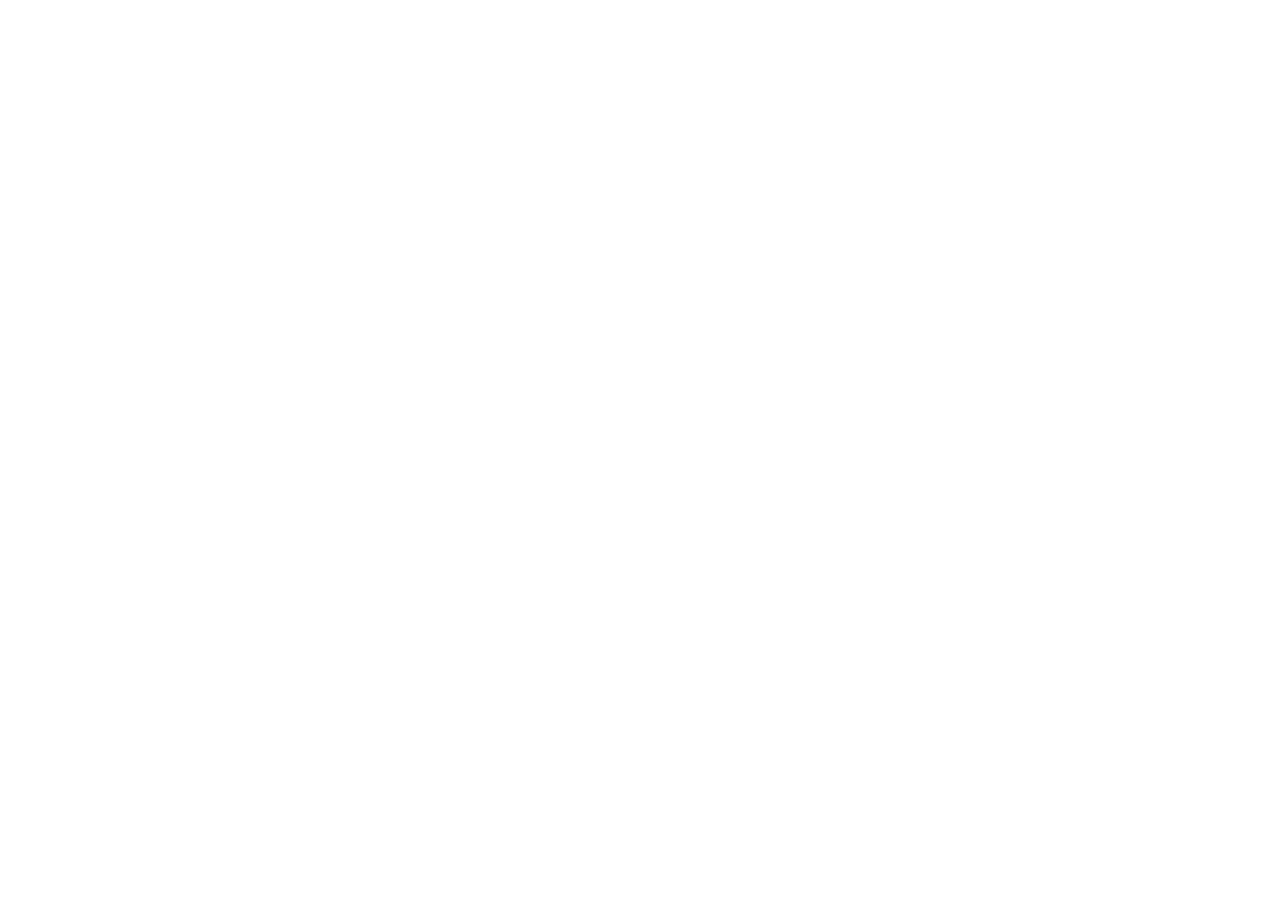
==== graph/2d.html @ 6148da13 "2d working okay" ====
<!DOCTYPE html>
<meta charset="utf-8">
<html>
<head>
<style>

.links line {
  stroke: #999;
  stroke-opacity: 0.6;
}

.nodes circle {
  stroke: #fff;
  stroke-width: 1.5px;
}


text {
  font-family: sans-serif;
  font-size: 10px;
  color: green;
}

body { margin: 0; }

</style>
<script src="https://d3js.org/d3.v4.min.js"></script>
</head>
<body>
</body>
<script>


width = window.innerWidth;
height = window.innerHeight;

d3.select('body')
  .append("svg")
  .attr("width", width)
  .attr("height", height);

var svg = d3.select("svg");

size_scale = d3.scaleLinear()
  .domain([1, 200])
  .range([4,30])

node_size = d => size_scale(d.val);

node_colour = d => {
  switch(d.type) {
    case 'Republican': return 'red';
    case 'Democrat': return 'blue';
    default: return 'black'
  }
}

node_label = d => d.name;
node_title = d => d.description;


d3.json('../output/us-congress.json', (error, graph) => {
  var link_force = d3.forceLink(graph.links).id(d => d.id)

  var g = svg.append("g").attr("class", "everything");

  var link = g.append("g")
    .attr("class", "links")
    .selectAll("line")
    .data(graph.links)
    .enter().append("line")
    .attr("stroke-width", 1)
    .style("stroke", 'black')
    .style("stroke-opacity", 0.05);

  var circle = g.append('g')
      .attr('class', 'nodes')
    .selectAll('circle')
      .data(graph.nodes)
    .enter().append('circle')
      .attr("r", node_size)
      .attr("fill", node_colour);


  var drag_handler = d3.drag()
    .on("start", d => {
        if (!d3.event.active) simulation.alphaTarget(0.3).restart();
        d.fx = d.x;
        d.fy = d.y; })
    .on("drag", d => {
        d.fx = d3.event.x;
        d.fy = d3.event.y; })
    .on("end", d => {
        if (!d3.event.active) simulation.alphaTarget(0);
        d.fx = null;
        d.fy = null;});

  drag_handler(circle);

  tickActions = () => {
    circle
      .attr("cx", d => d.x)
      .attr("cy", d => d.y);
    link
      .attr("x1", d => d.source.x)
      .attr("y1", d => d.source.y)
      .attr("x2", d => d.target.x)
      .attr("y2", d => d.target.y);
  }

  var simulation = d3.forceSimulation()
  	.nodes(graph.nodes)
    .force("charge_force", d3.forceManyBody())
    .force("center_force", d3.forceCenter(width / 2, height / 2))
    .force("links", link_force)
    .on("tick", tickActions);

  zoom_actions = () => {
    g.attr("transform", d3.event.transform)
  }

  var zoom_handler = d3.zoom().on("zoom", zoom_actions);

  zoom_handler(svg);


});


// TODO: http://www.puzzlr.org/force-graphs-with-d3/

</script>
</html>
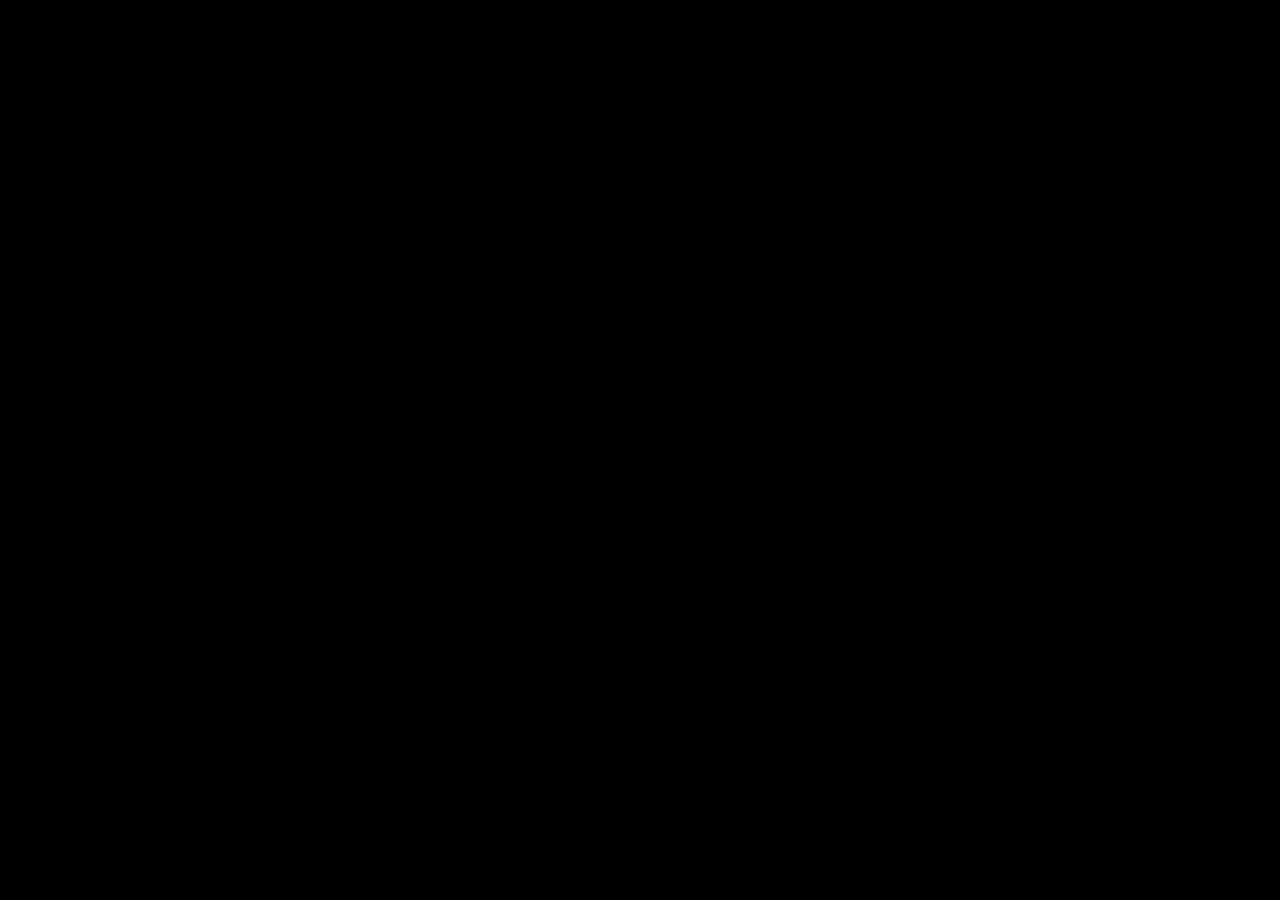
==== commit f988afb9: "images and collision avoidance" ====
--- a/graph/2d.html
+++ b/graph/2d.html
@@ -1,8 +1,12 @@
 <!DOCTYPE html>
 <meta charset="utf-8">
 <html>
-<head>
-<style>
+  <head>
+    <style>
+
+body {
+  margin: 0;
+  background: black; }
 
 .links line {
   stroke: #999;
@@ -14,22 +18,19 @@
   stroke-width: 1.5px;
 }
 
-
 text {
   font-family: sans-serif;
-  font-size: 10px;
-  color: green;
+  font-size: 8px;
 }
 
-body { margin: 0; }
+    </style>
+    <script src="https://d3js.org/d3.v4.min.js"></script>
+  </head>
+  <body></body>
+  <script>
 
-</style>
-<script src="https://d3js.org/d3.v4.min.js"></script>
-</head>
-<body>
-</body>
-<script>
-
+// TODO: arrows
+// TODO: centred labels
 
 width = window.innerWidth;
 height = window.innerHeight;
@@ -43,23 +44,29 @@
 
 size_scale = d3.scaleLinear()
   .domain([1, 200])
-  .range([4,30])
+  .range([4,50])
 
-node_size = d => size_scale(d.val);
 
-node_colour = d => {
-  switch(d.type) {
+party_colour = type => {
+  switch(type) {
     case 'Republican': return 'red';
     case 'Democrat': return 'blue';
-    default: return 'black'
+    default: return '#999'
   }
 }
 
+node_size = d => size_scale(d.val);
+image_size = d => size_scale(d.val) * 2;
+node_colour = d => party_colour(d.type)
 node_label = d => d.name;
 node_title = d => d.description;
+node_fill = d => d.image ? 'url(' + d.image + ')' : 'white';
+
 
 
 d3.json('../output/us-congress.json', (error, graph) => {
+  link_colour = d => party_colour(graph.nodes.find(n => n.id===d.source).type);
+
   var link_force = d3.forceLink(graph.links).id(d => d.id)
 
   var g = svg.append("g").attr("class", "everything");
@@ -70,17 +77,45 @@
     .data(graph.links)
     .enter().append("line")
     .attr("stroke-width", 1)
-    .style("stroke", 'black')
-    .style("stroke-opacity", 0.05);
+    .style("stroke", link_colour)
+    .style("stroke-opacity", 0.1);
 
-  var circle = g.append('g')
+
+  var defs = g.append('defs')
+  var imgPattern = defs.selectAll("pattern")
+    .data(graph.nodes)
+  	.enter()
+      .append("pattern")
+        .attr("id", d => d.id)
+        .attr("width", 1)
+        .attr("height", 1)
+        .attr("patternUnits", "objectBoundingBox")
+    	.append("image")
+    		.attr("x", 0)
+    		.attr("y", 0)
+    		.attr("width", image_size)
+        .attr("height", image_size)
+        .attr("xlink:href", d => d.image)
+
+  var elem = g.append('g')
       .attr('class', 'nodes')
     .selectAll('circle')
       .data(graph.nodes)
-    .enter().append('circle')
+    .enter()
+      .append('g')
+
+  var circle = elem
+    .append('circle')
       .attr("r", node_size)
-      .attr("fill", node_colour);
+      .style("fill", 'white')
+      // .style('fill', node_fill)
+      .style('stroke', node_colour)
+      .style('fill', d => 'url(#' + d.id + ')')
+    .append("title").text(d => d.name + ': ' + d.description);
 
+  // text = elem
+  //   .append('text')
+  //     .text(d => d.name)
 
   var drag_handler = d3.drag()
     .on("start", d => {
@@ -95,12 +130,11 @@
         d.fx = null;
         d.fy = null;});
 
-  drag_handler(circle);
+  drag_handler(elem);
 
   tickActions = () => {
-    circle
-      .attr("cx", d => d.x)
-      .attr("cy", d => d.y);
+    elem.attr('transform', d => 'translate(' + d.x + ',' + d.y + ')')
+
     link
       .attr("x1", d => d.source.x)
       .attr("y1", d => d.source.y)
@@ -112,6 +146,7 @@
   	.nodes(graph.nodes)
     .force("charge_force", d3.forceManyBody())
     .force("center_force", d3.forceCenter(width / 2, height / 2))
+    .force('collision', d3.forceCollide().radius(node_size))
     .force("links", link_force)
     .on("tick", tickActions);
 
@@ -123,11 +158,7 @@
 
   zoom_handler(svg);
 
-
 });
 
-
-// TODO: http://www.puzzlr.org/force-graphs-with-d3/
-
-</script>
+  </script>
 </html>
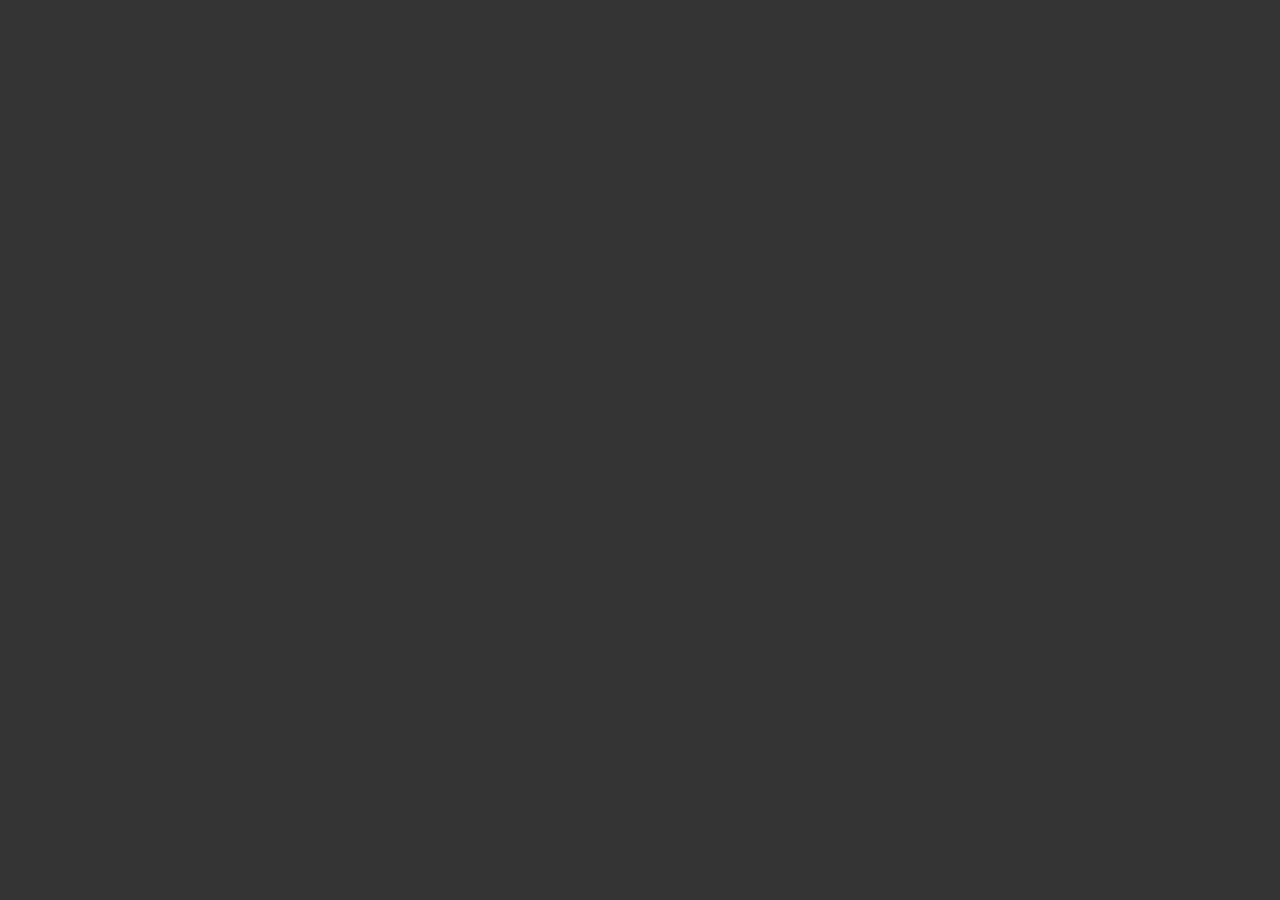
==== commit 868ef12f: "working fairly well" ====
--- a/graph/2d.html
+++ b/graph/2d.html
@@ -2,35 +2,18 @@
 <meta charset="utf-8">
 <html>
   <head>
-    <style>
-
-body {
-  margin: 0;
-  background: black; }
-
-.links line {
-  stroke: #999;
-  stroke-opacity: 0.6;
-}
-
-.nodes circle {
-  stroke: #fff;
-  stroke-width: 1.5px;
-}
-
-text {
-  font-family: sans-serif;
-  font-size: 8px;
-}
-
-    </style>
-    <script src="https://d3js.org/d3.v4.min.js"></script>
+    <link rel="stylesheet" type="text/css" href="style.css">
+    <script src="https://d3js.org/d3.v5.min.js"></script>
   </head>
   <body></body>
   <script>
 
-// TODO: arrows
+// TODO: arrows coloured
 // TODO: centred labels
+// TODO: button for turning links on and off
+// TODO: float over node to turn on its links for a while
+// TODO: download images
+// TODO: search
 
 width = window.innerWidth;
 height = window.innerHeight;
@@ -42,123 +25,167 @@
 
 var svg = d3.select("svg");
 
-size_scale = d3.scaleLinear()
-  .domain([1, 200])
-  .range([4,50])
+size_scale = d3
+  .scalePow()
+    .exponent(0.5)
+    .domain([0, 50])
+    .range([1,30])
 
 
 party_colour = type => {
   switch(type) {
-    case 'Republican': return 'red';
-    case 'Democrat': return 'blue';
-    default: return '#999'
+    case 'National': return 'blue';
+    case 'Labour': return 'red';
+    case 'NZ First': return 'black';
+    case 'Green': return 'green';
+    case 'Act': return 'yellow';
+    default: return '#888';
   }
 }
 
+link_source_node = (nodes, node) => nodes.find(n => n.id === node.source)
+node_links = (links, node) => links.filter(l => l.source===node.id)
+
 node_size = d => size_scale(d.val);
 image_size = d => size_scale(d.val) * 2;
-node_colour = d => party_colour(d.type)
+node_colour = d => party_colour(d.party)
 node_label = d => d.name;
-node_title = d => d.description;
+node_title = d => d.name + ': ' + d.description;
 node_fill = d => d.image ? 'url(' + d.image + ')' : 'white';
+link_text = d => d.last_text;
 
+d3
+  .json('../output/mps.json')
+  .then(graph => {
+    link_colour = d => party_colour(link_source_node(graph.nodes, d).party);
 
+    var g = svg.append("g")
+      .attr("class", "everything");
 
-d3.json('../output/us-congress.json', (error, graph) => {
-  link_colour = d => party_colour(graph.nodes.find(n => n.id===d.source).type);
+    var defs = g.append('defs')
 
-  var link_force = d3.forceLink(graph.links).id(d => d.id)
+    var imgPattern = defs.selectAll("pattern")
+      .data(graph.nodes)
+    	.enter()
+        .append("pattern")
+          .attr("id", d => d.id)
+          .attr("width", 1)
+          .attr("height", 1)
+          .attr("patternUnits", "objectBoundingBox")
+      	.append("image")
+      		.attr("x", 0)
+      		.attr("y", 0)
+      		.attr("width", image_size)
+          .attr("height", image_size)
+          .attr("xlink:href", d => d.image)
 
-  var g = svg.append("g").attr("class", "everything");
+    var arrows = defs.selectAll("marker") // https://jsfiddle.net/4xt5v51m/3/
+            .data(["end"])
+          .enter().append("svg:marker")
+            .attr("id", String)
+            .attr("viewBox", "0 -5 10 10")
+            .attr("refX", 0)
+            .attr("refY", 0.5)
+            .attr("markerWidth", 2)
+            .attr("markerHeight", 2)
+            .attr("orient", "auto")
+            .attr("fill", 'white')
+          .append("svg:path")
+            .attr("d", "M0,-5L10,0L0,5");
 
-  var link = g.append("g")
-    .attr("class", "links")
-    .selectAll("line")
-    .data(graph.links)
-    .enter().append("line")
-    .attr("stroke-width", 1)
-    .style("stroke", link_colour)
-    .style("stroke-opacity", 0.1);
-
-
-  var defs = g.append('defs')
-  var imgPattern = defs.selectAll("pattern")
-    .data(graph.nodes)
-  	.enter()
-      .append("pattern")
-        .attr("id", d => d.id)
-        .attr("width", 1)
-        .attr("height", 1)
-        .attr("patternUnits", "objectBoundingBox")
-    	.append("image")
-    		.attr("x", 0)
-    		.attr("y", 0)
-    		.attr("width", image_size)
-        .attr("height", image_size)
-        .attr("xlink:href", d => d.image)
-
-  var elem = g.append('g')
-      .attr('class', 'nodes')
-    .selectAll('circle')
-      .data(graph.nodes)
-    .enter()
-      .append('g')
-
-  var circle = elem
-    .append('circle')
-      .attr("r", node_size)
-      .style("fill", 'white')
-      // .style('fill', node_fill)
-      .style('stroke', node_colour)
-      .style('fill', d => 'url(#' + d.id + ')')
-    .append("title").text(d => d.name + ': ' + d.description);
-
-  // text = elem
-  //   .append('text')
-  //     .text(d => d.name)
-
-  var drag_handler = d3.drag()
-    .on("start", d => {
-        if (!d3.event.active) simulation.alphaTarget(0.3).restart();
-        d.fx = d.x;
-        d.fy = d.y; })
-    .on("drag", d => {
-        d.fx = d3.event.x;
-        d.fy = d3.event.y; })
-    .on("end", d => {
-        if (!d3.event.active) simulation.alphaTarget(0);
-        d.fx = null;
-        d.fy = null;});
-
-  drag_handler(elem);
-
-  tickActions = () => {
-    elem.attr('transform', d => 'translate(' + d.x + ',' + d.y + ')')
+    var link = g.append("g")
+      .attr("class", "links")
+      .selectAll("line")
+      .data(graph.links)
+      .enter()
+        .append("line")
+          .style("stroke", link_colour)
+          // .style("stroke-width", 0)
+          .attr("marker-end", "url(#end)")
 
     link
-      .attr("x1", d => d.source.x)
-      .attr("y1", d => d.source.y)
-      .attr("x2", d => d.target.x)
-      .attr("y2", d => d.target.y);
-  }
+      .append("title")
+      .text(link_text);
 
-  var simulation = d3.forceSimulation()
-  	.nodes(graph.nodes)
-    .force("charge_force", d3.forceManyBody())
-    .force("center_force", d3.forceCenter(width / 2, height / 2))
-    .force('collision', d3.forceCollide().radius(node_size))
-    .force("links", link_force)
-    .on("tick", tickActions);
+    var elem = g.append('g')
+        .attr('class', 'nodes')
+      .selectAll('circle')
+        .data(graph.nodes)
+      .enter()
+        .append('g')
 
-  zoom_actions = () => {
-    g.attr("transform", d3.event.transform)
-  }
+    var circle = elem
+      .append('circle')
+        .attr("r", node_size)
+        .style("fill", 'white')
+        .style('stroke', node_colour)
+        .style('fill', d => 'url(#' + d.id + ')')
+      .append("title").text(node_title);
 
-  var zoom_handler = d3.zoom().on("zoom", zoom_actions);
+    var drag_handler = d3.drag()
+      .on("start", d => {
+          if (!d3.event.active) simulation.alphaTarget(0.3).restart();
+          d.fx = d.x;
+          d.fy = d.y; })
+      .on("drag", d => {
+          d.fx = d3.event.x;
+          d.fy = d3.event.y; })
+      .on("end", d => {
+          if (!d3.event.active) simulation.alphaTarget(0);
+          d.fx = null;
+          d.fy = null;});
 
-  zoom_handler(svg);
+    drag_handler(elem);
 
-});
+    tick = () => {
+      elem.attr('transform', d => 'translate(' + d.x + ',' + d.y + ')')
+
+      var arrowLength = 2;  // https://stackoverflow.com/a/24313834/1876628
+      link.each(d => {
+        var nodeRadius = size_scale(d.target.val);
+        var x1 = d.source.x,
+            y1 = d.source.y,
+            x2 = d.target.x,
+            y2 = d.target.y,
+            angle = Math.atan2(y2 - y1, x2 - x1);
+        d.targetX = x2 - Math.cos(angle) * (nodeRadius + arrowLength);
+        d.targetY = y2 - Math.sin(angle) * (nodeRadius + arrowLength);
+      });
+
+      link
+        .attr("x1", d => d.source.x)
+        .attr("y1", d => d.source.y)
+        .attr("x2", d => d.targetX)
+        .attr("y2", d => d.targetY);
+
+      // link  // https://bl.ocks.org/BTKY/6c282b65246f8f46bb55aadc322db709
+      //   .attr("d", d => {
+      //     var dx = d.target.x - d.source.x,
+      //         dy = d.target.y - d.source.y,
+      //         dr = Math.sqrt(dx * dx + dy * dy);
+      //     return "M" +
+      //         d.source.x + "," +
+      //         d.source.y + "A" +
+      //         dr + "," + dr + " 0 0,1 " +
+      //         d.target.x + "," +
+      //         d.target.y;
+      //     });
+    }
+
+    var simulation = d3.forceSimulation()
+    	.nodes(graph.nodes)
+      .force('charge_force', d3.forceManyBody().strength(-50))
+      .force('center_force', d3.forceCenter(width / 2, height / 2))
+      .force('collision', d3.forceCollide().radius(node_size))
+      .force('links', d3.forceLink(graph.links).id(d => d.id))
+      .on('tick', tick);
+
+    var zoom_handler = d3
+      .zoom()
+      .on("zoom", () => g.attr("transform", d3.event.transform));
+
+    zoom_handler(g);
+  });
 
   </script>
 </html>
--- a/graph/style.css
+++ b/graph/style.css
@@ -0,0 +1,24 @@
+body {
+  margin: 0;
+  background: #333333; }
+
+.links line {
+  stroke: #999;
+  stroke-opacity: 0.2;
+  stroke-width: 1.5px;
+  vector-effect: non-scaling-stroke;
+}
+
+.nodes circle {
+  stroke-width: 1px;
+  vector-effect: non-scaling-stroke;
+}
+.nodes circle:hover {
+  stroke: white ! important;
+}
+
+
+text {
+  font-family: sans-serif;
+  font-size: 8px;
+}
